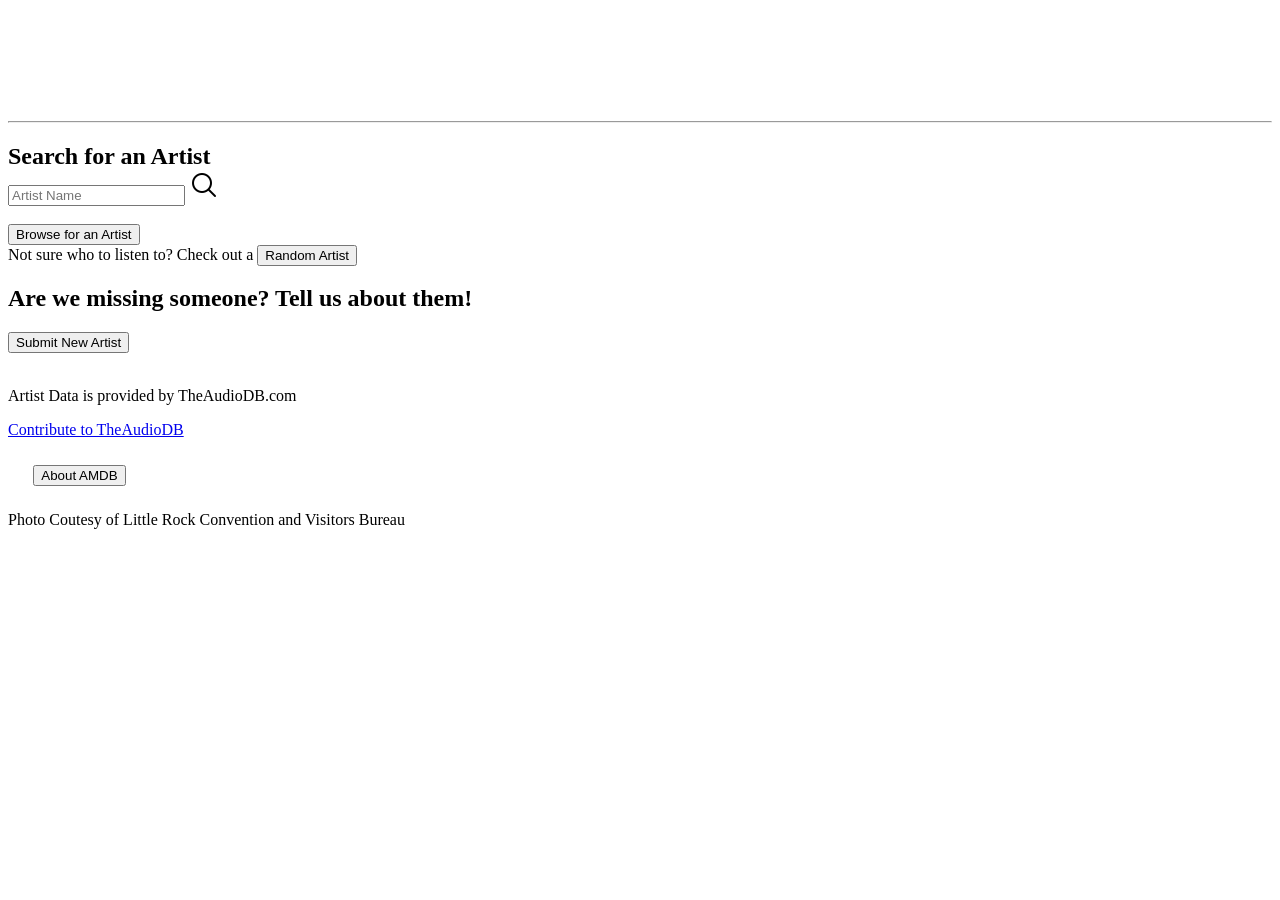
==== amdb/index.html @ 9dcfba8a "Add files via upload" ====
<!DOCTYPE html>
<html lang="en">
<head>
  <title>Arkansas Music Database</title>
  <meta charset="utf-8">
  <meta name="viewport" content="width=device-width, initial-scale=1">
  <link rel="stylesheet" href="assets/style/amdbsite.css"> 
  
</head>
<body>

<div class="screen">
	<a href="index.html" style="color: white; text-decoration: none;">
	<div class="row header">
		<h3 id="welcome">Welcome to the</h3>
		<h1 id="amdb">Arkansas Music Database</h1>
		<hr>
	</div>
	</a>

  
<div class="row frontpage" style="position: relative;">
  <h2 style="margin-bottom: 0;">Search for an Artist</h2>
	<form action="artist.html" method="get">
      <div class="input-container" style="position: relative;">
      <input class="input-field" type="text" placeholder="Artist Name" name="search">
      <input class="input-button" type="image" src="assets/images/searchicon.png" alt="Submit">
      </div>
	</form>
  </div>
  
  <div class="row frontpage" style="background: none;"><br>
	<button class="index" onclick="alert('You pressed the button!')">Browse for an Artist</button>
  </div>
  
  <div class="row frontpage"style="background: none;"
    <h2>Not sure who to listen to? Check out a</h2>
	<button class="index" onclick="alert('You pressed the button!')">Random Artist</button>
  </div>
  
  <div class="row frontpage" style="background: none;">
    <h2>Are we missing someone?  Tell us about them!</h2>
	<button class="index" onclick="alert('You pressed the button!')">Submit New Artist</button><br><br>
	<p>Artist Data is provided by TheAudioDB.com</p>
	<a href="https://www.theaudiodb.com/">Contribute to TheAudioDB</a> 
  </div>
	 
  <div class="row about" style="background: none;">
    <button class="index" style="margin: 2%" onclick="alert('You pressed the button!')">About AMDB</button>
  </div>
  
  <div class="row footer">
		Photo Coutesy of Little Rock Convention and Visitors Bureau
	</div>
  
  
</div>

</body>
</html>
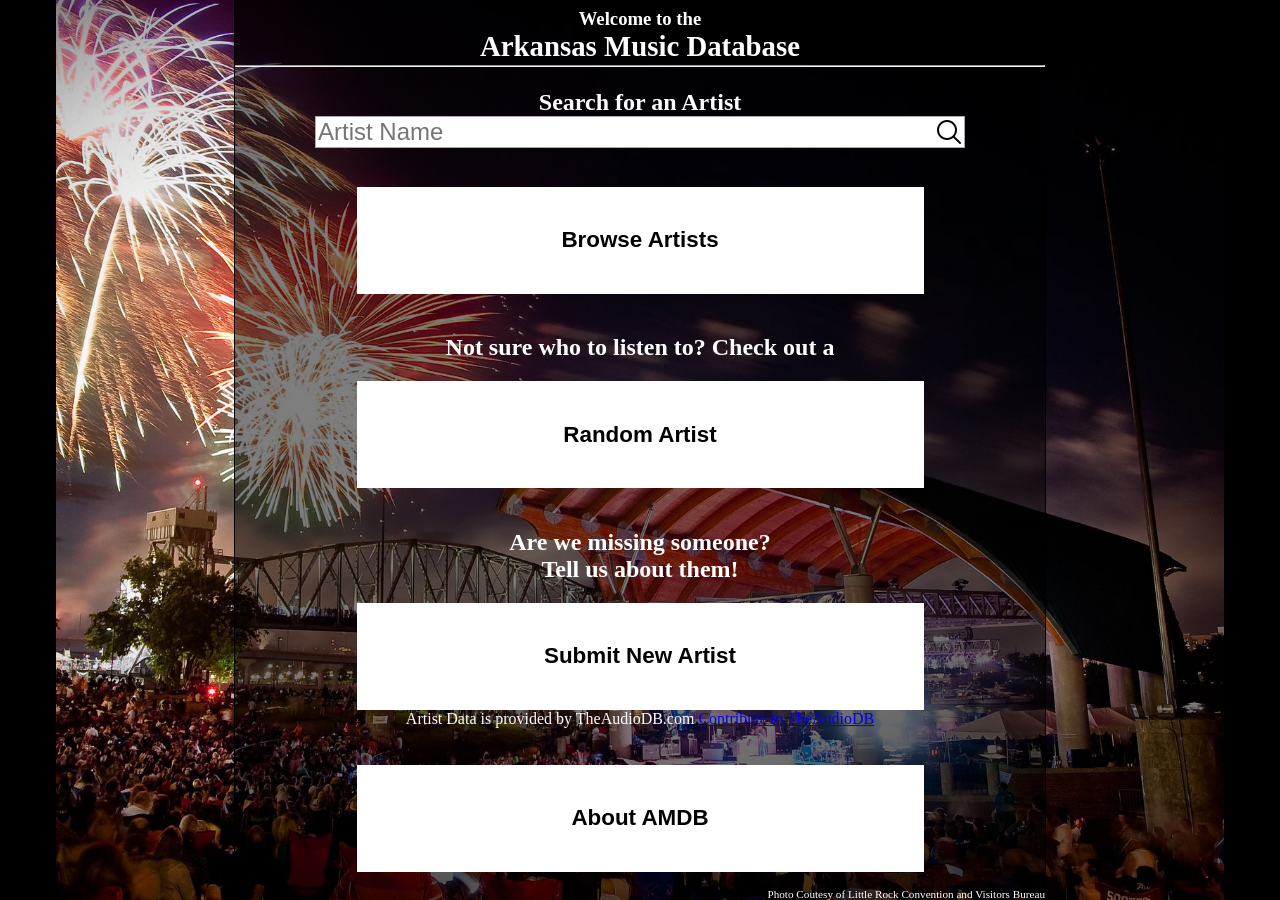
==== commit afc8c7a6: "Add files via upload" ====
--- a/amdb/index.html
+++ b/amdb/index.html
@@ -9,12 +9,12 @@
 </head>
 <body>
 
-<div class="screen">
+<div class="screen" style="background-color: rgba(0,0,0, 0.5);">
 	<a href="index.html" style="color: white; text-decoration: none;">
 	<div class="row header">
 		<h3 id="welcome">Welcome to the</h3>
 		<h1 id="amdb">Arkansas Music Database</h1>
-		<hr>
+		<hr style="margin: 2px 0 2px 0;">
 	</div>
 	</a>
 
@@ -30,18 +30,18 @@
   </div>
   
   <div class="row frontpage" style="background: none;"><br>
-	<button class="index" onclick="alert('You pressed the button!')">Browse for an Artist</button>
+	<button class="index" onclick="alert('You pressed the button!')">Browse Artists</button>
   </div>
   
-  <div class="row frontpage"style="background: none;"
+  <div class="row frontpage"style="background: none;">
     <h2>Not sure who to listen to? Check out a</h2>
 	<button class="index" onclick="alert('You pressed the button!')">Random Artist</button>
   </div>
   
   <div class="row frontpage" style="background: none;">
-    <h2>Are we missing someone?  Tell us about them!</h2>
-	<button class="index" onclick="alert('You pressed the button!')">Submit New Artist</button><br><br>
-	<p>Artist Data is provided by TheAudioDB.com</p>
+    <h2>Are we missing someone?<br>Tell us about them!</h2>
+	<button class="index" onclick="alert('You pressed the button!')">Submit New Artist</button>
+	<br>Artist Data is provided by TheAudioDB.com
 	<a href="https://www.theaudiodb.com/">Contribute to TheAudioDB</a> 
   </div>
 	 
--- a/amdb/assets/style/amdbsite.css
+++ b/amdb/assets/style/amdbsite.css
@@ -0,0 +1,429 @@
+/*  body */
+	
+html {
+    height: 100%;
+}
+	
+	body {
+		background-image: url("../images/riverfrontBackground.jpg");
+		background-repeat: no-repeat;
+		background-attachment: fixed;
+		background-position: center; 
+		background-size:cover;
+		background-color: black;
+		height: 100%;
+		margin: 0px;
+		padding: 0px;
+		overflow: hidden;
+		 overflow-x: hidden; /* Hide horizontal scrollbar */
+	}
+
+.overlay {
+  height: 100%;
+  width: 100%;
+  position: fixed;
+  z-index: 1;
+  top: 0;
+  left: 0;
+  background-color: rgba(0,0,0, 0.8);
+  overflow-x: hidden;  
+}
+
+.innerover {
+  position: relative;
+  top: 25%;
+  width: 100%;
+  text-align: center;
+  margin-top: 30px;
+}
+
+#loadicon {
+	display: block;
+	width: 40%;
+	height: auto;
+	text-align: center;
+	margin: auto;
+	margin-top: 40%;
+}
+
+.screen {
+  display: flex;
+  flex-direction: column;
+  height: 100%;
+  max-width: 90vh;
+  margin-right: auto;
+  margin-left: auto;
+  color: white;
+  text-align: center;  
+}
+
+
+.screen .row {
+  
+}
+
+.screen .row.header {
+  flex: 0 0 auto;
+  /* Shorthand for: flex-grow: 0, flex-shrink: 1, flex-basis: auto */
+  background: rgba(0, 0, 0, 0.5);
+  
+}
+
+.screen .row.frontpage {
+  flex: 1 1 auto;
+  /*background: rgba(0, 0, 0, 0.5); */
+}
+
+.screen .row.namebar {
+  flex: 0 1 auto;
+  background: rgba(0, 0, 0, 0.5);
+}
+
+.screen .row.buttonbar {
+  flex: 0 1 auto;
+}
+
+.screen .row.albumpicker {
+  flex: 0 1 auto;
+}
+
+
+.screen .row.content {
+  flex: 1 1 auto;
+  border: 1px solid white;
+  background: rgba(0, 0, 0, 0.5);
+  text-align: left;
+   overflow-x: hidden; /* Hide horizontal scrollbar */
+}
+
+.screen .row.content p {
+	color: rgba(255, 255, 255, 1);
+	
+}
+
+.screen .row.about {
+  flex: 0 1 auto;
+  
+}
+
+.screen .row.footer {
+  flex: 0 0 auto;
+  margin-bottom: 0px;
+  padding-bottom: 0px;
+  color: white;
+  text-align: right;
+  font-size: 0.7em;
+}
+
+.index {
+  background-color: #ffffff; /* White */
+  border: none;
+  color: black;
+  padding: 5%;
+  text-align: center;
+  text-decoration: none;
+  display: inline-block;
+  font-size: 1.4em;
+  font-weight: bold;
+  width: 70%;
+}
+
+.input-container {
+    display: flex;
+    width: 80%;
+	margin-left: auto;
+	margin-right: auto;
+    border: 1px solid #a9a9a9;
+    justify-content: space-between;
+}
+.input-container input:focus, .input-container input:active {
+    outline: none;
+}
+.input-container input {
+    border: none;
+	font-size: 1.5em;
+	background-color: white;
+}
+
+.input-container .input-field {
+	width: 100%;
+}
+
+table {
+	table-layout: fixed;
+	margin-left: auto;
+	margin-right: auto;
+	width: 90%;
+	
+}
+
+col {
+	
+}
+
+#sidecol {
+	width: 27.5%; 
+	padding: 10%;
+}
+
+#centercol {
+	width: 45%;
+}
+
+#welcome {
+	padding-top: 1%;
+	margin: 0; 
+	padding-bottom: 0;
+}
+
+#amdb {
+	margin: 0; 
+	padding: 0;
+	font-size: 1.8em;
+}
+	
+.btn-group {
+    overflow: hidden;
+    border: none;
+    /*background-color: #514b50;
+	color: rgba(81, 75, 80, 1);*/
+}
+
+.btn-group button {
+    background-color: rgba(81, 75, 80, .9);
+    float: left;
+    outline: none;
+	border: none;
+    cursor: pointer;    
+    transition: 0.3s;
+	color: black;
+    font-size: 1.3em;
+	text-align: center;
+	vertical-align: center;
+	font-weight: bold;
+	height: 45px;
+	width: 33.33%
+}
+
+#btnalbums {
+	border-left: 2px solid black;
+	border-right: 2px solid black;
+}
+
+#btninfoalbum {
+	border-left: 2px solid black;
+	border-right: 2px solid black;
+}
+
+/* Change background color of buttons on hover */
+.btn-group button:hover {
+    background-color: rgba(140, 140, 140, .9);
+}
+
+/* Create an active/current tablink class */
+.btn-group button:active {
+   background-color: rgba(204, 204, 204, .9);
+}
+
+.btn-group button:focus {
+   background-color: rgba(180, 180, 180, .9);
+}
+
+
+#activeAlbum {
+	max-width: 80%;
+	height: auto;
+	bottom:0;
+}
+
+/*album picker iconds*/
+#prevAlbumCover {
+	width: 70%;
+	height: auto;
+	margin: 2%;
+	margin-top:5%;
+	margin-right: 10%;
+}
+
+#prevAlbumArrow {
+	width: 70%;
+	height: auto;
+	margin: 2%;
+	margin-right: 10%;
+	float: left;
+}
+
+#nextAlbumCover {
+	width: 70%;
+	height: auto;
+	margin: 2%;
+	margin-top:5%;
+	margin-left: 10%;
+}
+
+#nextAlbumArrow {
+	width: 70%;
+	height: auto;
+	margin: 2%;
+	margin-left: 10%;
+	float: right;
+}
+
+#prevTrack {
+	width: 70%;
+	height: auto;
+	margin: 2%;
+	margin-top:5%;
+	margin-right: 10%;
+}
+
+#prevTrackArrow {
+	width: 70%;
+	height: auto;
+	margin: 2%;
+	margin-right: 10%;
+	float: left;
+}
+
+#nextTrack {
+	width: 70%;
+	height: auto;
+	margin: 2%;
+	margin-top:5%;
+	margin-left: 10%;
+}
+
+#nextTrackArrow {
+	width: 70%;
+	height: auto;
+	margin: 2%;
+	margin-left: 10%;
+	float: right;
+}
+/* end album picker icons */
+
+
+#displayPaneImage {
+	max-width: 100%;
+	height: auto;
+}
+
+#displayPaneVidThumb {
+	display: block;
+	max-width: 80%;
+	height: auto;
+	margin-left: auto;
+	margin-right: auto;
+	text-align: center;
+}
+
+#albumtable {
+	margin-left: 5%;
+	margin-right: 5%;
+}
+#albumThumb {
+	max-width: 80%;
+	height: auto;
+	float: left;
+}
+
+#displayPane {
+	overflow: scroll;
+}
+
+#tracktable {
+	margin-left: 5%;
+	margin-right: 5%;
+	margin-top: 2%;
+	font-size: 1.2em;
+	font-weight: bold;
+	white-space: nowrap;
+}
+
+#tracknum {
+	width: 7.5%;
+}
+
+#trackname {
+	width: 82.5%;
+}
+
+#tracktime {
+	width: 15%;
+}
+
+.ytcontainer {
+  position: relative;
+  overflow: hidden;
+  width: 100%;
+  padding-top: 56.25%; /* 16:9 Aspect Ratio */
+}
+
+/* Then style the iframe to fit in the container div with full height and width */
+.responsive-iframe {
+  position: absolute;
+  top: 0;
+  left: 0;
+  bottom: 0;
+  right: 0;
+  width: 100%;
+  height: 100%;
+}
+
+@media screen and (min-width: 90vh) {
+	body {
+		background-size: auto 100%;
+	}
+	div.screen {
+		border-left: 1px solid black;
+		border-right: 1px solid black;
+	}
+	table {
+	table-layout: fixed;
+	margin-left: auto;
+	margin-right: auto;
+	width: 80%;	
+}
+	
+	
+	#loadicon {
+	display: block;
+	width: 20%;
+	height: auto;
+	align-items: center;
+	margin: 0 auto;
+	}
+
+	#sidecol {
+	width: 33%; 
+	padding: 10%;
+	}
+	#centercol {
+		width: 33%;
+	}
+	#nextAlbumCover {
+	width: 40%;
+	height: auto;
+	margin: 2%;
+	margin-top:5%;
+	}
+	
+	#prevAlbumCover {
+	width: 40%;
+	height: auto;
+	margin: 2%;
+	margin-top:5%;
+	}
+
+	#prevAlbumArrow {
+	max-width: 40%;
+	height: auto;
+	margin: 2%;
+	}
+	
+	#nextAlbumArrow {
+	max-width: 40%;
+	height: auto;
+	margin: 2%;
+	}
+}
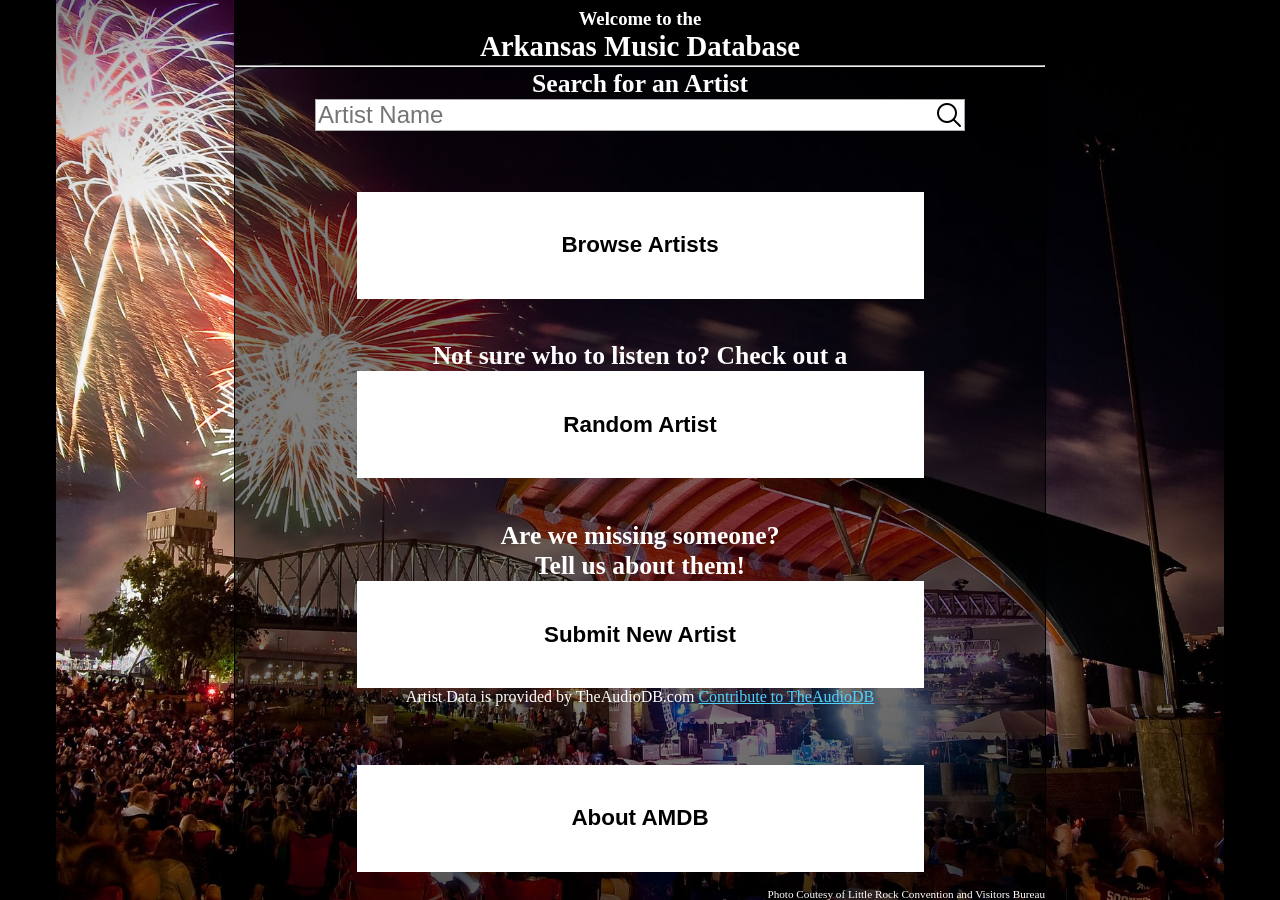
==== commit f26a32ab: "Add files via upload" ====
--- a/amdb/index.html
+++ b/amdb/index.html
@@ -10,7 +10,7 @@
 <body>
 
 <div class="screen" style="background-color: rgba(0,0,0, 0.5);">
-	<a href="index.html" style="color: white; text-decoration: none;">
+	<a href="index.html" id="homelink">
 	<div class="row header">
 		<h3 id="welcome">Welcome to the</h3>
 		<h1 id="amdb">Arkansas Music Database</h1>
--- a/amdb/assets/style/amdbsite.css
+++ b/amdb/assets/style/amdbsite.css
@@ -15,9 +15,30 @@
 		margin: 0px;
 		padding: 0px;
 		overflow: hidden;
-		 overflow-x: hidden; /* Hide horizontal scrollbar */
-	}
-
+		overflow-x: hidden; /* Hide horizontal scrollbar */
+	}
+
+h2 {
+	font-size: 1.6em;
+	margin: 0;
+}
+	
+/* unvisited link */
+a:link {
+  color: #4dd2ff;
+}
+
+/* visited link */
+a:visited {
+  color: #cc00ff;
+}
+
+#homelink {
+	color: white; 
+	text-decoration: none;
+	background: rgba(0, 0, 0, 0.5)
+}	
+	
 .overlay {
   height: 100%;
   width: 100%;
@@ -153,7 +174,7 @@
 	table-layout: fixed;
 	margin-left: auto;
 	margin-right: auto;
-	width: 90%;
+	width: 80%;
 	
 }
 
@@ -201,7 +222,7 @@
 	text-align: center;
 	vertical-align: center;
 	font-weight: bold;
-	height: 45px;
+	height: 35px;
 	width: 33.33%
 }
 
@@ -230,13 +251,13 @@
 }
 
 
+/*album picker iconds*/
 #activeAlbum {
-	max-width: 80%;
+	max-width: 70%;
 	height: auto;
 	bottom:0;
 }
 
-/*album picker iconds*/
 #prevAlbumCover {
 	width: 70%;
 	height: auto;
@@ -250,7 +271,7 @@
 	height: auto;
 	margin: 2%;
 	margin-right: 10%;
-	float: left;
+	/*float: left;*/
 }
 
 #nextAlbumCover {
@@ -266,7 +287,7 @@
 	height: auto;
 	margin: 2%;
 	margin-left: 10%;
-	float: right;
+	/*float: right;*/
 }
 
 #prevTrack {
@@ -332,8 +353,8 @@
 }
 
 #tracktable {
-	margin-left: 5%;
-	margin-right: 5%;
+	margin-left: 3%;
+	margin-right: 3%;
 	margin-top: 2%;
 	font-size: 1.2em;
 	font-weight: bold;
@@ -341,11 +362,11 @@
 }
 
 #tracknum {
-	width: 7.5%;
+	width: 10%;
 }
 
 #trackname {
-	width: 82.5%;
+	width: 75%;
 }
 
 #tracktime {
@@ -382,7 +403,7 @@
 	table-layout: fixed;
 	margin-left: auto;
 	margin-right: auto;
-	width: 80%;	
+	width: 90%;	
 }
 	
 	
@@ -395,35 +416,83 @@
 	}
 
 	#sidecol {
-	width: 33%; 
-	padding: 10%;
+	width: 38%; 
+	padding: 5%;
 	}
 	#centercol {
-		width: 33%;
-	}
-	#nextAlbumCover {
-	width: 40%;
-	height: auto;
-	margin: 2%;
-	margin-top:5%;
-	}
-	
-	#prevAlbumCover {
-	width: 40%;
-	height: auto;
-	margin: 2%;
-	margin-top:5%;
-	}
-
-	#prevAlbumArrow {
-	max-width: 40%;
-	height: auto;
-	margin: 2%;
-	}
-	
-	#nextAlbumArrow {
-	max-width: 40%;
-	height: auto;
-	margin: 2%;
-	}
-}
+		width: 24%;
+	}
+
+	
+#activeAlbum {
+	max-width: 70%;
+	height: auto;
+	bottom:0;
+}
+
+#prevAlbumCover {
+	width: 35%;
+	height: auto;
+	margin: 2%;
+	margin-top:5%;
+	margin-right: 10%;
+}
+
+#prevAlbumArrow {
+	width: 35%;
+	height: auto;
+	margin: 2%;
+	margin-right: 10%;
+	float: left;
+}
+
+#nextAlbumCover {
+	width: 35%;
+	height: auto;
+	margin: 2%;
+	margin-top:5%;
+	margin-left: 10%;
+}
+
+#nextAlbumArrow {
+	width: 35%;
+	height: auto;
+	margin: 2%;
+	margin-left: 10%;
+	float: right;
+}
+
+#prevTrack {
+	width: 35%;
+	height: auto;
+	margin: 2%;
+	margin-top:5%;
+	margin-right: 10%;
+}
+
+#prevTrackArrow {
+	width: 35%;
+	height: auto;
+	margin: 2%;
+	margin-right: 10%;
+	float: left;
+}
+
+#nextTrack {
+	width: 35%;
+	height: auto;
+	margin: 2%;
+	margin-top:5%;
+	margin-left: 10%;
+}
+
+#nextTrackArrow {
+	width: 35%;
+	height: auto;
+	margin: 2%;
+	margin-left: 10%;
+	float: right;
+}
+/* end album picker icons */
+}
+
